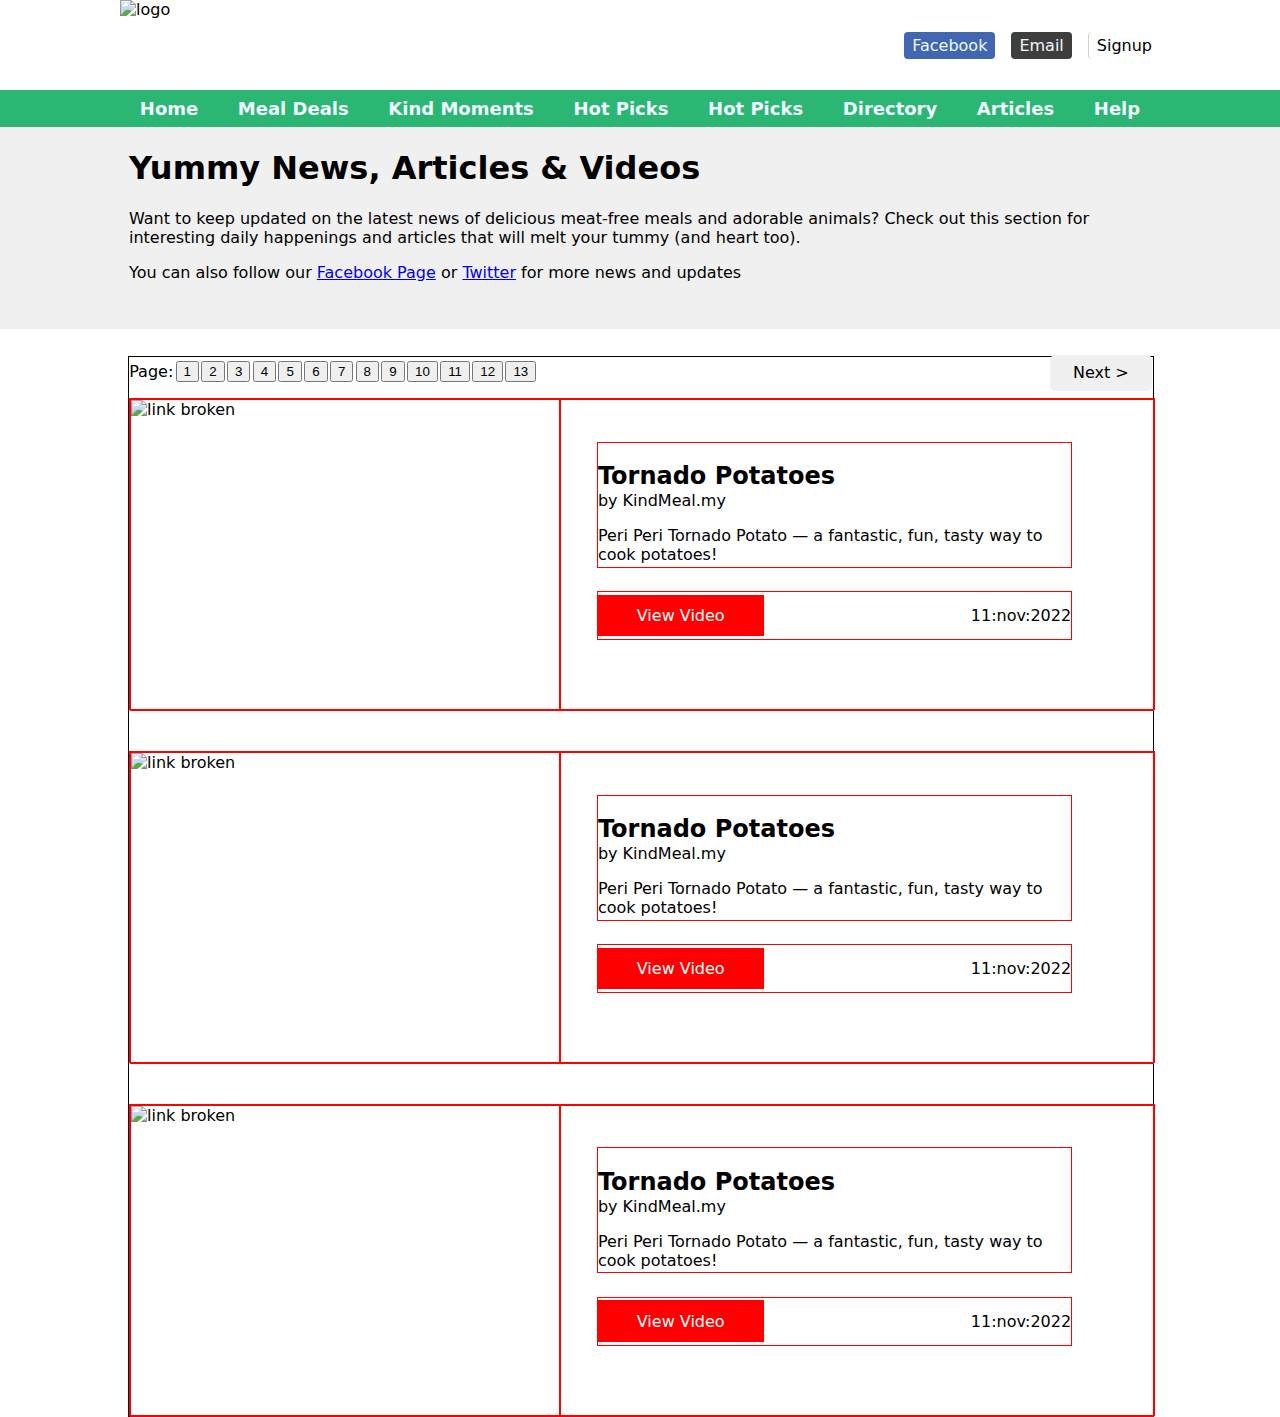
==== articles.html @ a5a1a524 "deals page done" ====
<!DOCTYPE html>
<html lang="en">
<head>
    <meta charset="UTF-8">
    <meta http-equiv="X-UA-Compatible" content="IE=edge">
    <meta name="viewport" content="width=device-width, initial-scale=1.0">
    <title>Articles</title>
    <link rel="stylesheet" href="./styles/articles.css">
    <link rel="stylesheet" href="./styles/navbar.css">
</head>
<body>
    <header></header>

    <div id="art_top">
        <div>
            <h1>Yummy News, Articles & Videos</h1>
            <p>Want to keep updated on the latest news of delicious meat-free meals and adorable animals? Check out this section for 
                interesting daily happenings and articles that will melt your tummy (and heart too).</p>
                <p>You can also follow our <a href="https://www.facebook.com/KindMeal.my">Facebook Page</a> or 
                    <a href="https://twitter.com/KindMeal">Twitter</a> for more news and updates</p>
        </div>
    </div>

    <div class="art_pagination">
        <div class="art_upper_btn">Page: </div>
        <div>Next ></div>
    </div>

    <div id="art_container">
        <div class="wrap">
            <div>
                <img class="art_img" src="https://www.kindmeal.my/photos/article/20/20233-l.jpg" alt="link broken">
            </div>

            <div>
                <div>
                    <h2> Tornado Potatoes </h2>
                    <p class="paira">by KindMeal.my</p>
                    <p>Peri Peri Tornado Potato — a fantastic, fun, tasty way to cook potatoes!</p>
                </div>

                <div>
                    <div class="viewVideo">View Video</div>
                    <p>11:nov:2022</p>
                </div>
            </div>
        </div>



        <div class="wrap">
            <div>
                <img class="art_img" src="https://www.kindmeal.my/photos/article/20/20233-l.jpg" alt="link broken">
            </div>

            <div>
                <div>
                    <h2> Tornado Potatoes </h2>
                    <p class="paira">by KindMeal.my</p>
                    <p>Peri Peri Tornado Potato — a fantastic, fun, tasty way to cook potatoes!</p>
                </div>

                <div>
                    <div class="viewVideo">View Video</div>
                    <p>11:nov:2022</p>
                </div>
            </div>
        </div>


        <div class="wrap">
            <div>
                <img class="art_img" src="https://www.kindmeal.my/photos/article/20/20233-l.jpg" alt="link broken">
            </div>

            <div>
                <div>
                    <h2> Tornado Potatoes </h2>
                    <p class="paira">by KindMeal.my</p>
                    <p>Peri Peri Tornado Potato — a fantastic, fun, tasty way to cook potatoes!</p>
                </div>

                <div>
                    <div class="viewVideo">View Video</div>
                    <p>11:nov:2022</p>
                </div>
            </div>
        </div>







    </div>



   





    
</body>
</html>
<script src="./scripts/articles.js"></script>
<script type="module" src="./scripts/headFoot.js"></script>
---- styles/articles.css ----
#art_top{
    width: 100%;
    height: 200px;
    border: 1px solid #f0f0f0;
    background-color: #f0f0f0;
    
    
}


#art_top>div{
    width: 80%;
    height: 200px;
    border: 0px solid black;
    margin-left: 10%;
}

.art_pagination{
    display: flex;
    justify-content: space-between;
    width: 80%;
    height: 40px;
    border: 0px solid red;
    margin-top: 2%;
    margin-left: 10%;
}
.art_upper_btn{
    width: 40%;
    height: 60%;
    border: 0px solid red;
    display: flex;
    justify-content: space-around;
    align-items: center;
    margin-top: 0.5%;
}
.art_pagination>div:nth-child(2){
    width: 10%;
    height: 90%;
    border: 0px solid red;
    border-radius: 5px;
    background-color: #f0f0f0;
    
    display: flex;
    justify-content: center;
    align-items: center;  
}









#art_container{
    width: 80%;
    /* height: 600px; */
    border: 1px solid black;
    margin-left: 10%;
    margin-top: -3%;
}

.wrap{
    display: flex;
    width: 100%;
    height: 310px;
    border: 1px solid red;
    margin-top: 4%;
}
.wrap>div:nth-child(1){
    width: 42%;
    height: 100%;
    border: 1px solid red;
}
.wrap>div:nth-child(2){
    width: 58%;
    height: 100%;
    border: 1px solid red;
}
/* ---------chld 2 ka child----------- */

.wrap>div:nth-child(2)>div:nth-child(1){
    margin-left: 6%;
    margin-top: 7%;
    width: 80%;
    height: 40%;
    border: 1px solid red;
}
.wrap>div:nth-child(2)>div:nth-child(2){
    margin-left: 6%;
    margin-top: 4%;
    width: 80%;
    height: 15%;
    border: 1px solid red;
    display: flex;
    
    justify-content: center;
    align-items: center;
    justify-content: space-between;
}
.paira{
    margin-top: -4%;
}
.viewVideo{
    width: 35%;
    height: 90%;
    background-color: red;
    color: white;
    display: flex;
    
    justify-content: center;
    align-items: center;

}

.art_img{
    width: 100%;
    height: 100%;
}
---- styles/navbar.css ----
body{
    margin: 0;
    font-family: system-ui, -apple-system, BlinkMacSystemFont, 'Segoe UI', Roboto, Oxygen, Ubuntu, Cantarell, 'Open Sans', 'Helvetica Neue', sans-serif;
}

#tophead{
    height: 90px;
    padding: 0 7.5rem;
    display: flex;
    justify-content: space-between;
    align-items: center;
}

#logo{
    height: 90px;
    width: 250px;

}

#logo>img{
    width: 100%;
    height: 100%;
    object-fit: cover;
}
#login{
    display: flex;
    gap: 1rem;
}

#login>a:first-child{
    background: #4267B2;
    color: aliceblue;
    padding: 4px 8px;
    text-decoration: none;
    border-radius: 4px;
}
#login>a:nth-child(2){
    background: #3e3e3f;
    color: aliceblue;
    padding: 4px 8px;
    text-decoration: none;
    border-radius: 4px;
}
#login>a:nth-child(3){
    /* background: #3e3e3f/; */
    color: black;
    padding: 4px 8px;
    text-decoration: none;
    border-radius: 4px;
    border-left: 1px solid rgb(209, 208, 208);
}

nav{
    

}
nav{
    padding: 0 7.5rem;
    background: #2bb673;
    display: flex;
    list-style: none;
    /* margin: auto; */
    /* height: 40px; */
    align-items: center;
    justify-content: space-around;
}

nav>a{
    text-decoration: none;
    color: aliceblue;
    font-size: 18px;
    padding: 8px 14px;
    font-weight: 600;
}


footer{
    background: #2bb673;
}
.promo{
    margin-top: 1rem;
}
#foot_menu{
    padding: 8px 8rem;
    background: #2bb673;
    
    display: flex;
    justify-content: space-around;

}
#foot_menu ul{
    list-style: none;
    padding: 0;
    margin: 0;
}
#foot_menu ul>li>a{
    text-decoration: none;
    color: #fff;
    font-size: 14px;
}

.foot_heading{
    color: #fff;
    float: left;
}

.foot_heading{
    font-size: 95%;
}

#copyright{
    text-align: center;
    font-size: 10px;
    color: #fff;
    padding: 10px;
}

#login_form{
    width: 520px;
    background: #fff;
    height: 620px;
    position: absolute;
    z-index: 99;
    top: 50%;
    box-shadow: rgba(0, 0, 0, 0.19) 0px 10px 20px, rgba(0, 0, 0, 0.23) 0px 6px 6px;
    left: -50%;
    transform: translate(-50%, -50%);
    padding: 1rem;
    border-radius: 10px;
    transition: .3s;
}
#login_form>div>*{
    /* border: 1px solid; */
}
#login_form>div{
    height: 100%;
    display: flex;
    flex-direction: column;
    justify-content: space-between;
}
#login_form>div a{
    text-decoration: none;
    color: rgb(104, 100, 100);
}

#cross{
    float: right;
    cursor: pointer;
}
.first{
    text-align: center;
}
.first>div+div h2{
    font-weight: 500;
    color: gray;
    margin: 0;

}
.first>div+div p{
    color: gray;
    margin: 0px;
}
.first>div:first-child{
    height: 100px;
    width: 200px;
    margin: 0 auto;

}

.first>div:first-child img{
    width: 100%;
    height: 100%;
    object-fit: cover;
}
.same{
    display: flex;
    gap: 1rem;
    justify-content: space-between;
    align-items: center;
    height: 170px;
    padding: 0 1rem;
    border: 1px solid rgb(211, 208, 208);
    margin:0 1rem;
    border-radius: 10px;
}

.same>a{
    text-decoration: none;
}

.same>div:first-child{
    width: 350px;
    /* height: 100px; */
}
.same>div:first-child img{
    width: 100%;
    /* height: 100%; */
    object-fit: cover;
}

.four{
    display: flex;
    justify-content: space-between;
    align-items: center;
}
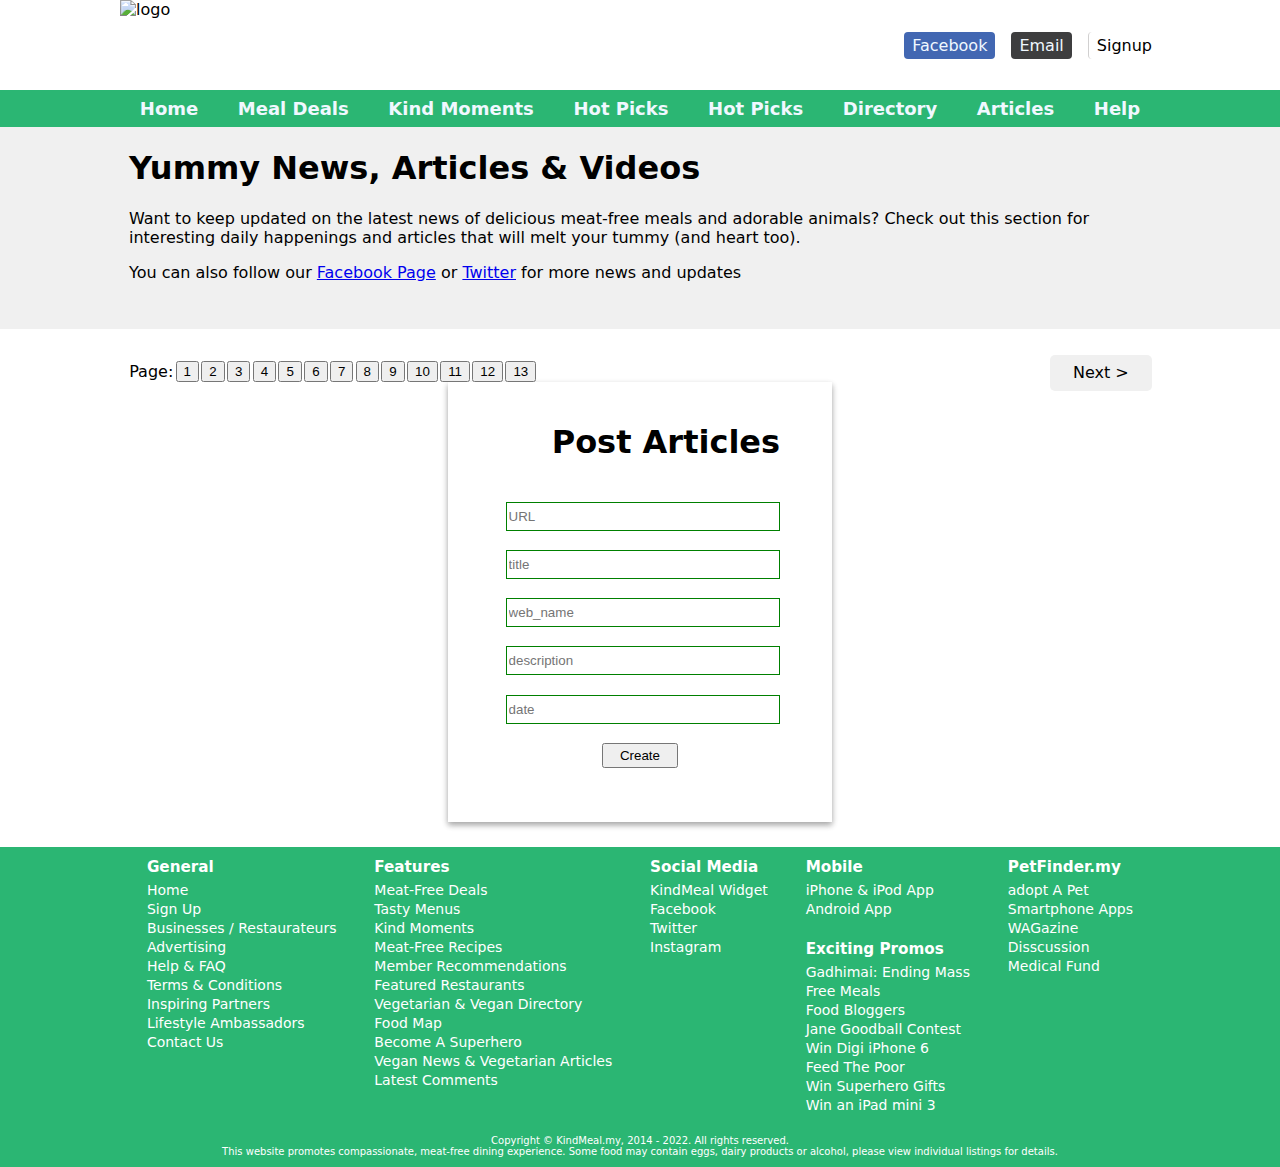
==== commit 7a656a0f: "Merge branch 'main' of https://github.com/iamgauhar/tedious-view-7935" ====
--- a/articles.html
+++ b/articles.html
@@ -28,7 +28,7 @@
     </div>
 
     <div id="art_container">
-        <div class="wrap">
+        <!-- <div class="wrap">
             <div>
                 <img class="art_img" src="https://www.kindmeal.my/photos/article/20/20233-l.jpg" alt="link broken">
             </div>
@@ -45,62 +45,23 @@
                     <p>11:nov:2022</p>
                 </div>
             </div>
-        </div>
-
-
-
-        <div class="wrap">
-            <div>
-                <img class="art_img" src="https://www.kindmeal.my/photos/article/20/20233-l.jpg" alt="link broken">
-            </div>
-
-            <div>
-                <div>
-                    <h2> Tornado Potatoes </h2>
-                    <p class="paira">by KindMeal.my</p>
-                    <p>Peri Peri Tornado Potato — a fantastic, fun, tasty way to cook potatoes!</p>
-                </div>
-
-                <div>
-                    <div class="viewVideo">View Video</div>
-                    <p>11:nov:2022</p>
-                </div>
-            </div>
-        </div>
-
-
-        <div class="wrap">
-            <div>
-                <img class="art_img" src="https://www.kindmeal.my/photos/article/20/20233-l.jpg" alt="link broken">
-            </div>
-
-            <div>
-                <div>
-                    <h2> Tornado Potatoes </h2>
-                    <p class="paira">by KindMeal.my</p>
-                    <p>Peri Peri Tornado Potato — a fantastic, fun, tasty way to cook potatoes!</p>
-                </div>
-
-                <div>
-                    <div class="viewVideo">View Video</div>
-                    <p>11:nov:2022</p>
-                </div>
-            </div>
-        </div>
-
-
-
-
-
-
+        </div> -->
 
     </div>
 
-
+<div id="create_articles_data">
+    <h1 id="post">Post Articles</h1>
+    <div><input type="text" id="url" placeholder="URL"></div>
+    <div><input type="text" id="title" placeholder="title"></div>
+    <div><input type="text" id="web_name" placeholder="web_name"></div>
+    <div><input type="text" id="description" placeholder="description"></div>
+    <div><input type="text" id="date" placeholder="date"></div>
+    <button id="create">Create</button>
+</div>
 
    
 
-
+<footer></footer>
 
 
 
--- a/styles/articles.css
+++ b/styles/articles.css
@@ -57,7 +57,7 @@
 #art_container{
     width: 80%;
     /* height: 600px; */
-    border: 1px solid black;
+    border: 0px solid black;
     margin-left: 10%;
     margin-top: -3%;
 }
@@ -66,36 +66,41 @@
     display: flex;
     width: 100%;
     height: 310px;
-    border: 1px solid red;
+    border: 0px solid red;
+    border-radius: 10px;
     margin-top: 4%;
+    box-shadow: rgba(0, 0, 0, 0.24) 0px 3px 8px;
 }
 .wrap>div:nth-child(1){
     width: 42%;
     height: 100%;
-    border: 1px solid red;
+    border: 0px solid red;
+    border-radius: 10px;
 }
 .wrap>div:nth-child(2){
     width: 58%;
     height: 100%;
-    border: 1px solid red;
+    border: 0px solid red;
+    border-radius: 10px;
 }
 /* ---------chld 2 ka child----------- */
 
 .wrap>div:nth-child(2)>div:nth-child(1){
     margin-left: 6%;
-    margin-top: 7%;
+    margin-top: 3%;
     width: 80%;
     height: 40%;
-    border: 1px solid red;
+    border: 0px solid red;
+    border-radius: 10px;
 }
 .wrap>div:nth-child(2)>div:nth-child(2){
     margin-left: 6%;
-    margin-top: 4%;
+    margin-top: 12%;
     width: 80%;
     height: 15%;
-    border: 1px solid red;
+    border: 0px solid red;
     display: flex;
-    
+    border-radius: 10px;
     justify-content: center;
     align-items: center;
     justify-content: space-between;
@@ -109,7 +114,7 @@
     background-color: red;
     color: white;
     display: flex;
-    
+    border-radius: 10px;
     justify-content: center;
     align-items: center;
 
@@ -118,4 +123,36 @@
 .art_img{
     width: 100%;
     height: 100%;
+    border-top-left-radius: 10px;
+    border-bottom-left-radius: 10px;
+    
 }
+
+#create_articles_data{
+    padding-top: 20px;
+    padding-bottom: 20px;
+    width: 30%;
+    height: 400px;
+    border: 0px solid green;
+    margin-left: 35%;
+    margin-top: 2%;
+    box-shadow: rgba(0, 0, 0, 0.16) 0px 3px 6px, rgba(0, 0, 0, 0.23) 0px 3px 6px;
+    margin-bottom: 2%;
+}
+
+#create_articles_data>div>input{
+    width: 70%;
+    height: 25px;
+    border: 1px solid green;
+    margin-left: 15%;
+    margin-top: 5%;
+}
+#post{
+    margin-left: 27%;
+}
+#create{
+    width: 20%;
+    height: 25px;
+    margin-left: 40%;
+    margin-top: 5%;
+}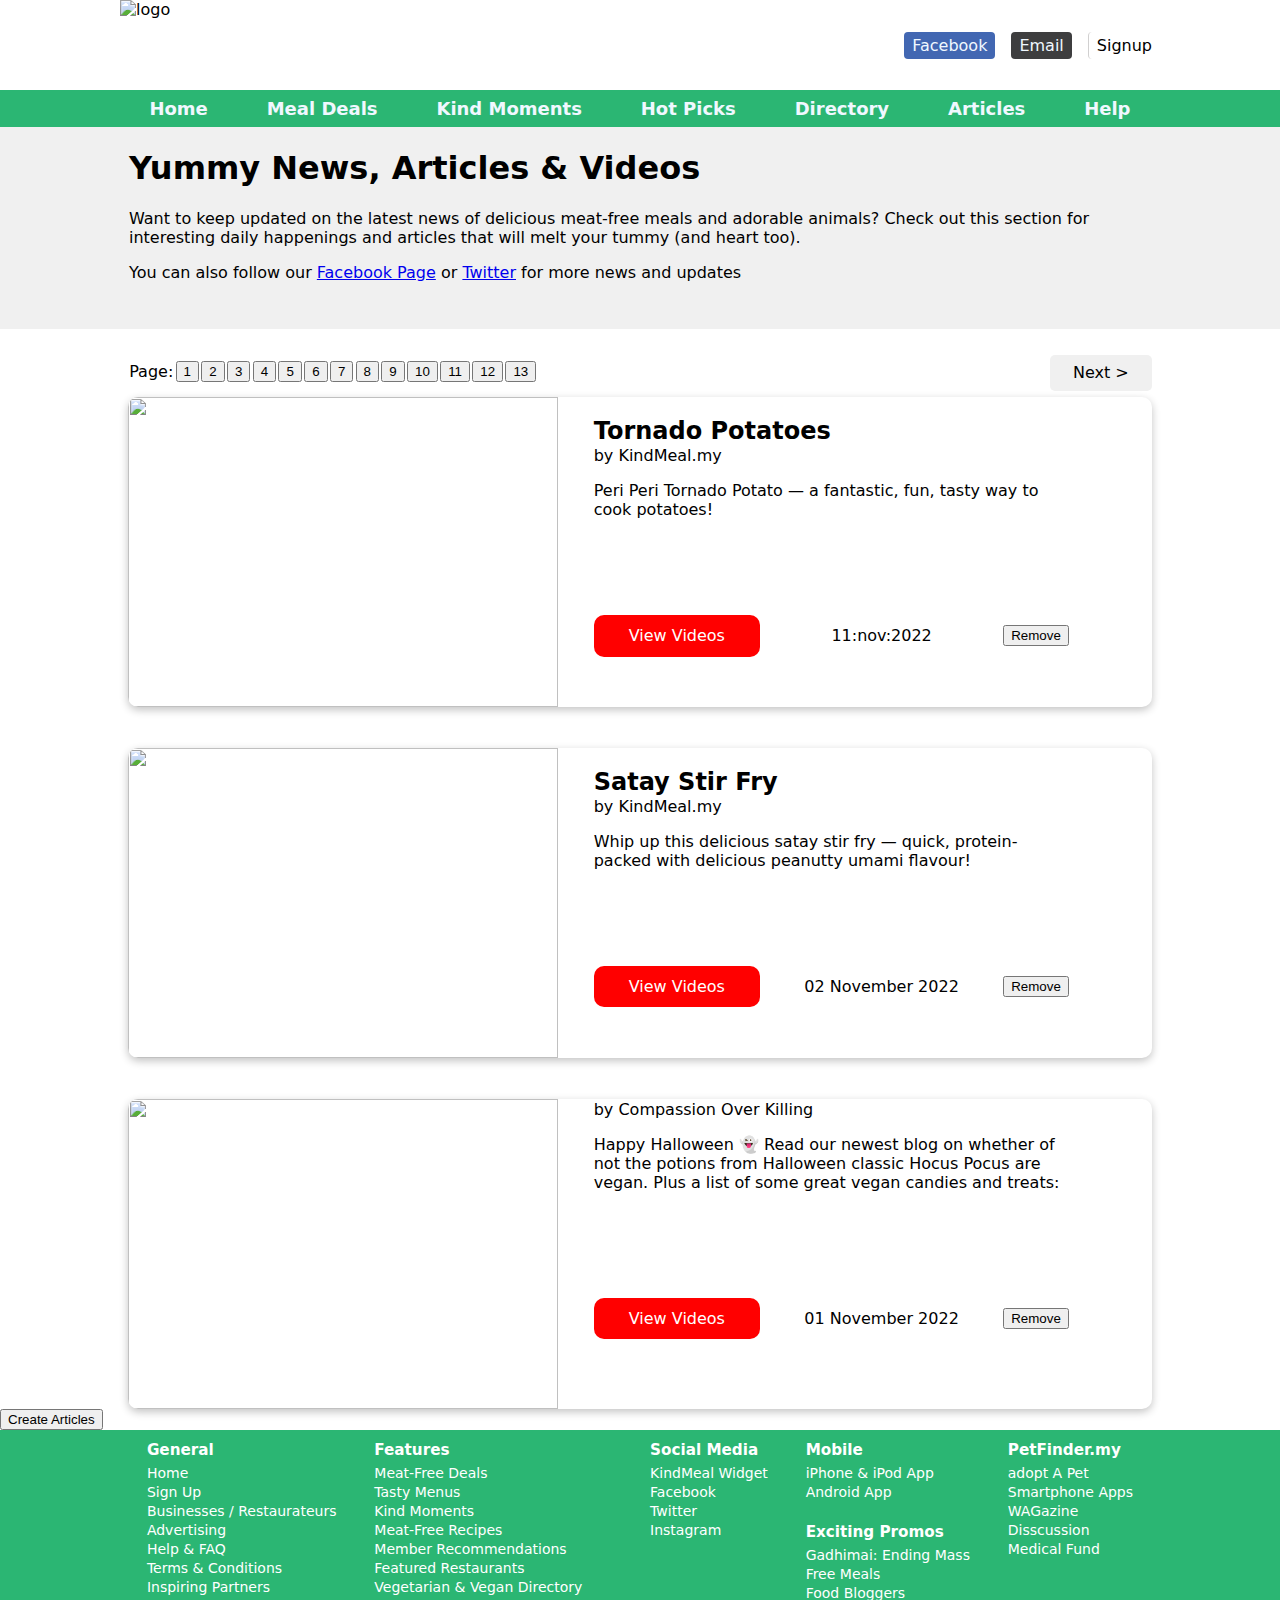
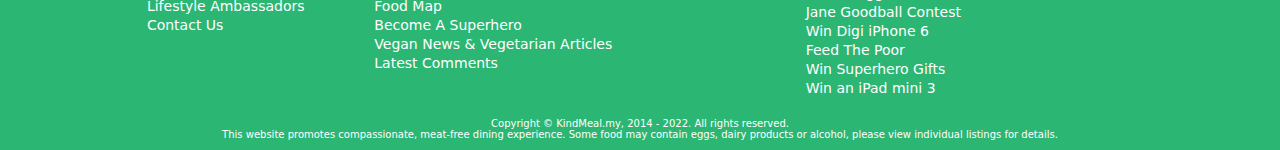
==== commit 88995f01: "article page completed" ====
--- a/articles.html
+++ b/articles.html
@@ -49,7 +49,7 @@
 
     </div>
 
-<div id="create_articles_data">
+<!-- <div id="create_articles_data">
     <h1 id="post">Post Articles</h1>
     <div><input type="text" id="url" placeholder="URL"></div>
     <div><input type="text" id="title" placeholder="title"></div>
@@ -57,8 +57,8 @@
     <div><input type="text" id="description" placeholder="description"></div>
     <div><input type="text" id="date" placeholder="date"></div>
     <button id="create">Create</button>
-</div>
-
+</div> -->
+    <a href="createArticles.html"><button id="go_to_createArticles">Create Articles</button></a>
    
 
 <footer></footer>
--- a/styles/navbar.css
+++ b/styles/navbar.css
@@ -202,4 +202,76 @@
     display: flex;
     justify-content: space-between;
     align-items: center;
+}
+#member_login{
+    /* width: 450px; */
+    position: absolute;
+    top: -50%;
+    left: 50%;
+    transform: translate(-50%, -50%);
+    z-index: 99;
+    transition: .3s;
+
+}
+#login_cross{
+    float: right;
+    margin: 5px;
+    cursor: pointer;
+}
+#member_login>div{
+    background: #fff;
+    padding: 1.5rem;
+width: 400px;
+border-radius: 10px;
+    text-align: center;
+    box-shadow: rgba(0, 0, 0, 0.35) 0px 5px 15px;
+}
+#member_login>div>form{
+    display: flex;
+    flex-direction: column;
+    padding:0 1rem;
+}
+
+#member_login>div>form input{
+    padding: .6rem;
+    margin: 1rem;
+}
+
+#member_login>div>form button{
+    padding: .6rem;
+    width: 120px;
+    background: #04be5a;
+    color: #fff;
+    font-weight: 500;
+    font-size: 1.4rem;
+    border: 0;
+    border-radius: 10px;
+    cursor: pointer;
+    margin:1rem auto;
+}
+
+#member_login>div>form button:hover{
+    background: #04a851;
+}
+
+#member_login>div>div:first-child{
+    width: 70%;
+    margin: auto;
+
+}
+#member_login a{
+    text-decoration: none;
+    color: gray;
+    font-weight: 500;
+    font-size: .8rem;
+}
+#member_login>div>div:last-child{
+    display: flex;
+    justify-content: space-between;
+    align-items: center;text-decoration: none;
+}
+#member_login>div>div:first-child>img{
+    width: 100%;
+    height: 100%;
+    object-fit: cove;
 }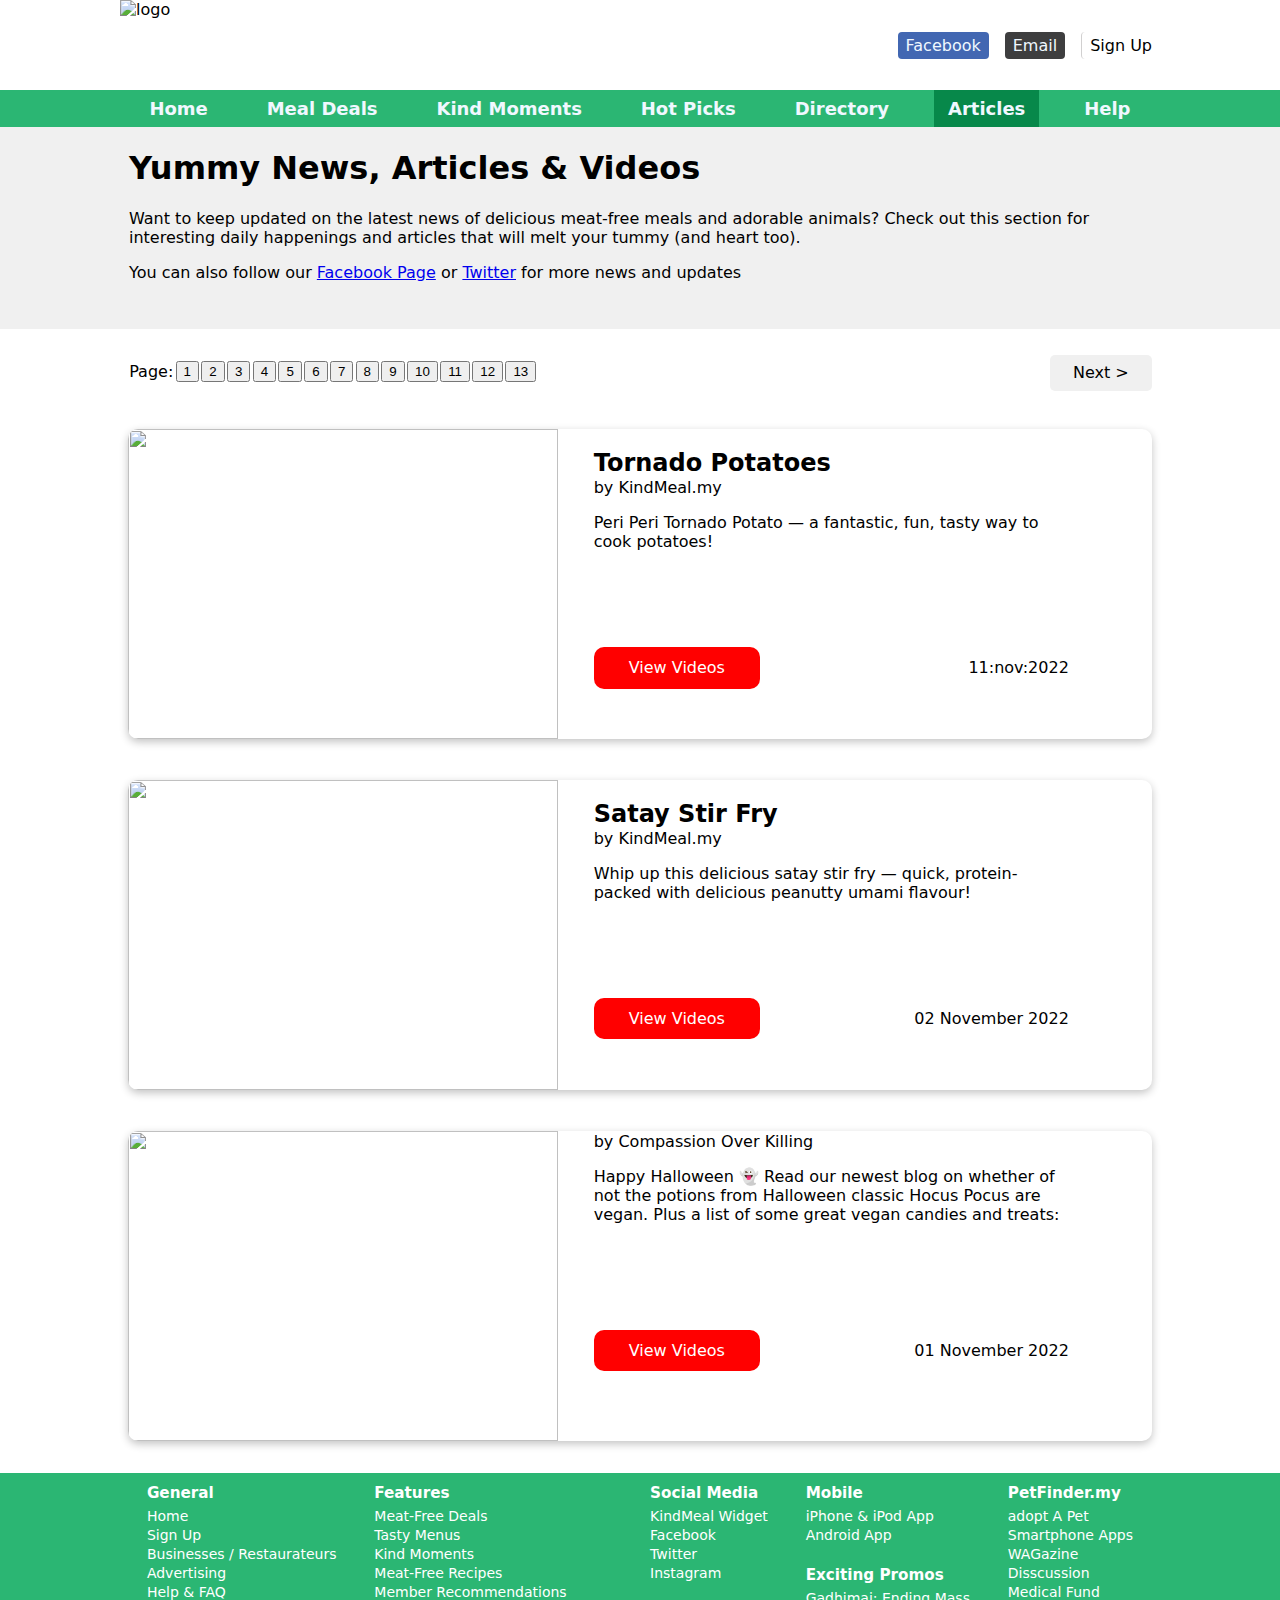
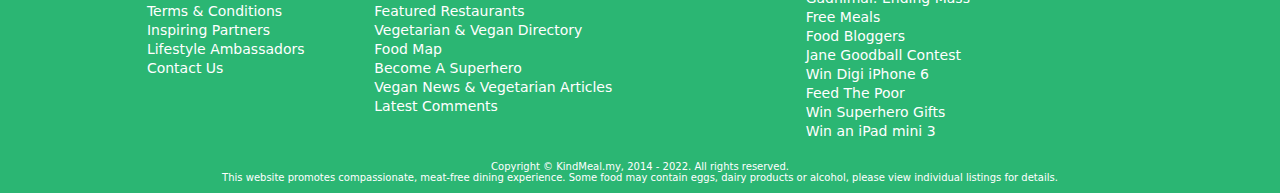
==== commit 31d4902f: "All task done jitna humse ho sakta tha" ====
--- a/articles.html
+++ b/articles.html
@@ -8,6 +8,8 @@
     <title>Articles</title>
     <link rel="stylesheet" href="./styles/articles.css">
     <link rel="stylesheet" href="./styles/navbar.css">
+    <link rel="shortcut icon" href="./fresh11.png" type="image/x-icon">
+
 </head>
 <body>
     <header></header>
@@ -58,7 +60,7 @@
     <div><input type="text" id="date" placeholder="date"></div>
     <button id="create">Create</button>
 </div> -->
-    <a href="createArticles.html"><button id="go_to_createArticles">Create Articles</button></a>
+    <!-- <a href="createArticles.html"><button id="go_to_createArticles">Create Articles</button></a> -->
    
 
 <footer></footer>
--- a/styles/articles.css
+++ b/styles/articles.css
@@ -6,6 +6,10 @@
     background-color: #f0f0f0;
     
     
+}
+nav>a:nth-child(6){
+    background: #07884a;
+
 }
 
 
@@ -55,6 +59,7 @@
 
 
 #art_container{
+    padding: 2rem 0;
     width: 80%;
     /* height: 600px; */
     border: 0px solid black;
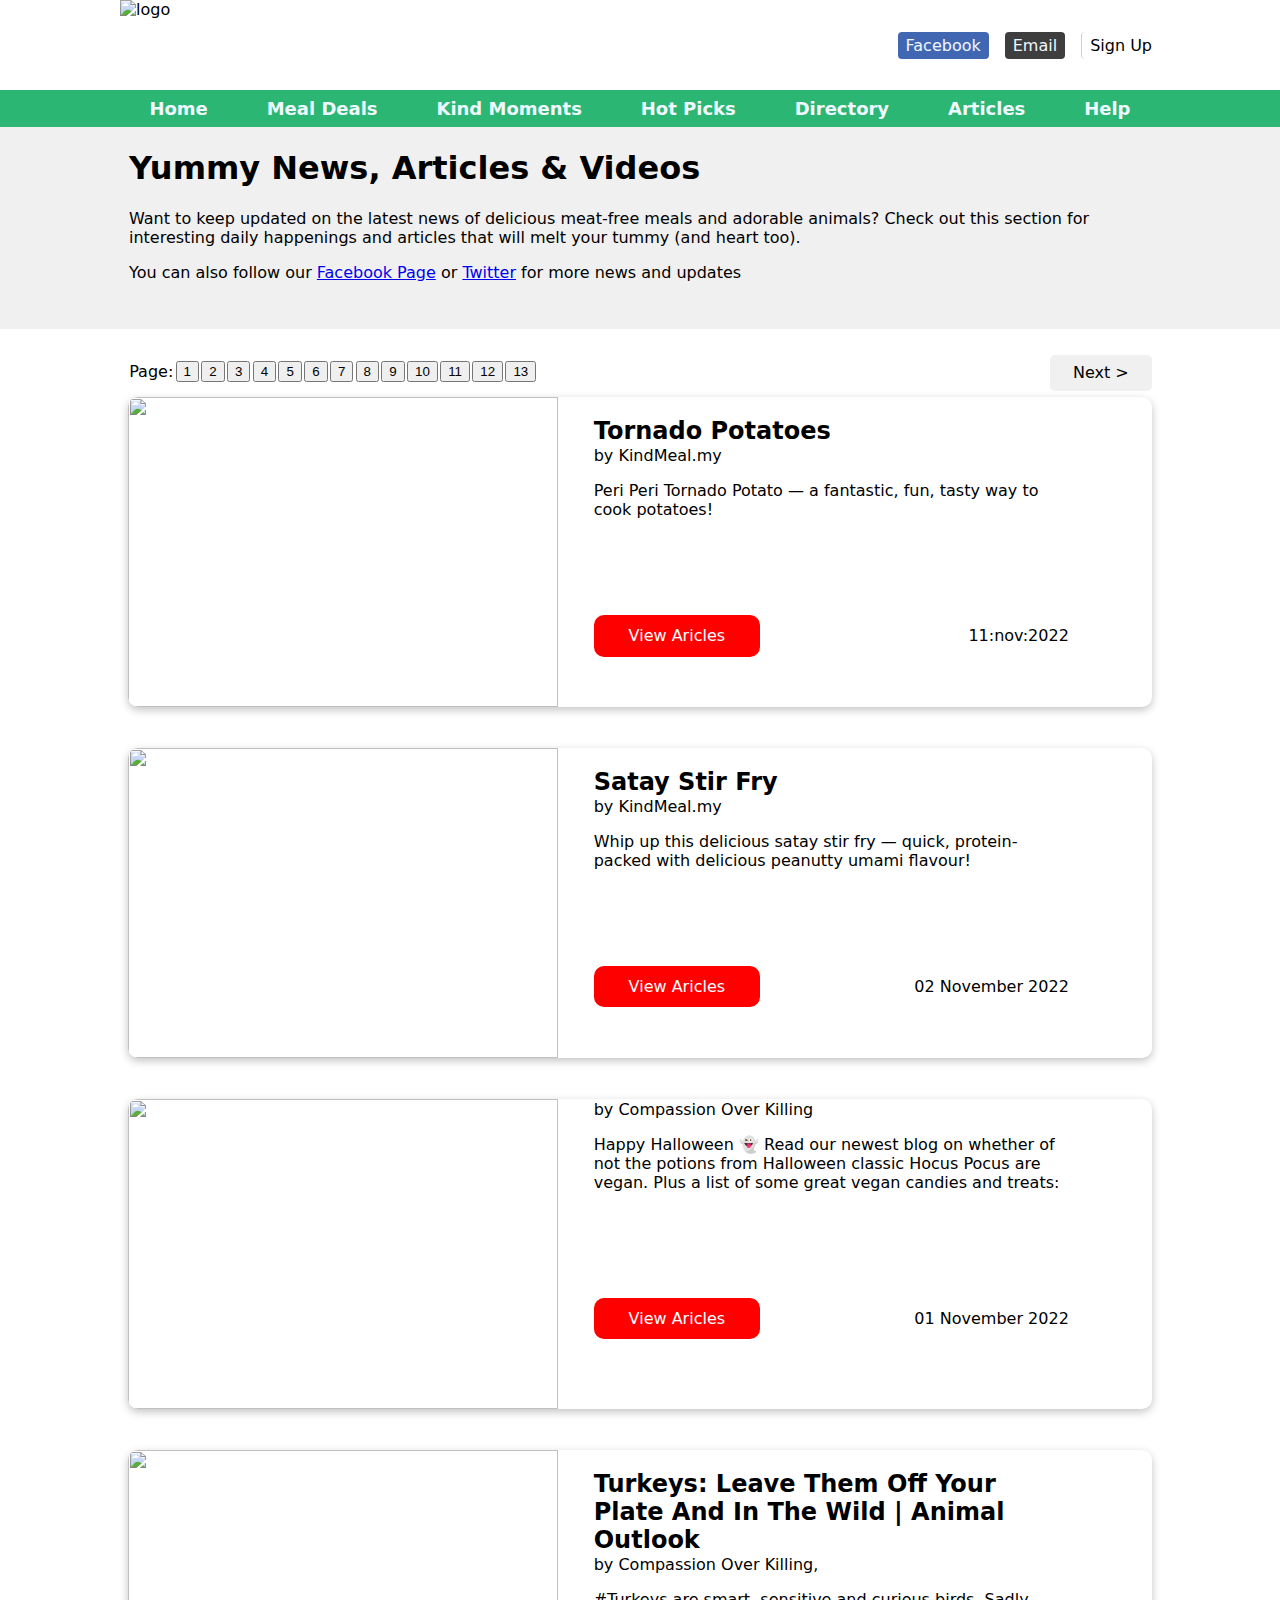
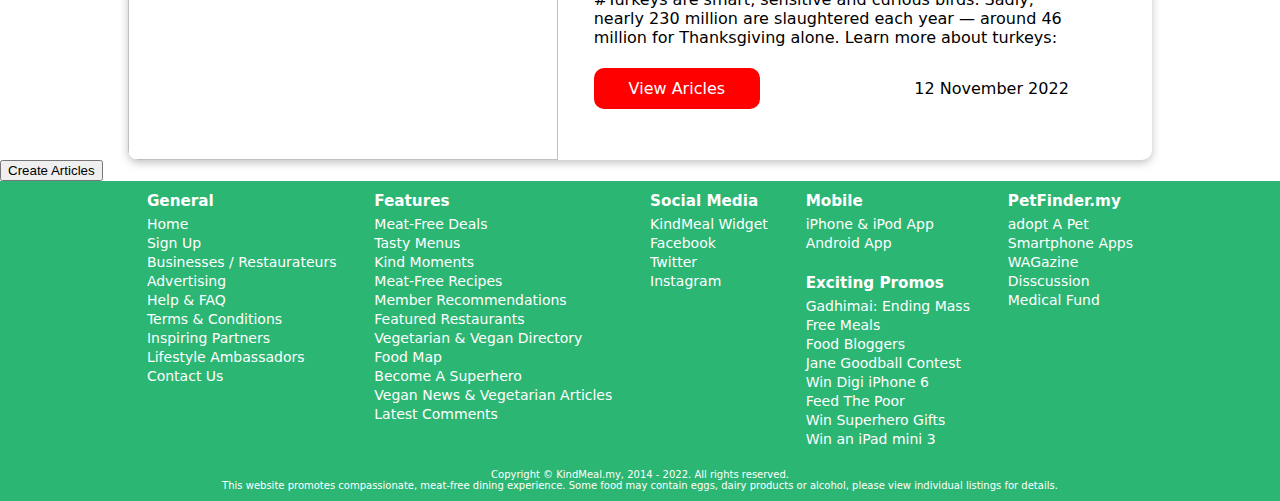
==== commit a8e979d9: "removing remove btn" ====
--- a/articles.html
+++ b/articles.html
@@ -8,8 +8,6 @@
     <title>Articles</title>
     <link rel="stylesheet" href="./styles/articles.css">
     <link rel="stylesheet" href="./styles/navbar.css">
-    <link rel="shortcut icon" href="./fresh11.png" type="image/x-icon">
-
 </head>
 <body>
     <header></header>
@@ -30,37 +28,10 @@
     </div>
 
     <div id="art_container">
-        <!-- <div class="wrap">
-            <div>
-                <img class="art_img" src="https://www.kindmeal.my/photos/article/20/20233-l.jpg" alt="link broken">
-            </div>
-
-            <div>
-                <div>
-                    <h2> Tornado Potatoes </h2>
-                    <p class="paira">by KindMeal.my</p>
-                    <p>Peri Peri Tornado Potato — a fantastic, fun, tasty way to cook potatoes!</p>
-                </div>
-
-                <div>
-                    <div class="viewVideo">View Video</div>
-                    <p>11:nov:2022</p>
-                </div>
-            </div>
-        </div> -->
-
     </div>
 
-<!-- <div id="create_articles_data">
-    <h1 id="post">Post Articles</h1>
-    <div><input type="text" id="url" placeholder="URL"></div>
-    <div><input type="text" id="title" placeholder="title"></div>
-    <div><input type="text" id="web_name" placeholder="web_name"></div>
-    <div><input type="text" id="description" placeholder="description"></div>
-    <div><input type="text" id="date" placeholder="date"></div>
-    <button id="create">Create</button>
-</div> -->
-    <!-- <a href="createArticles.html"><button id="go_to_createArticles">Create Articles</button></a> -->
+
+    <a href="createArticles.html"><button id="go_to_createArticles">Create Articles</button></a>
    
 
 <footer></footer>
--- a/styles/articles.css
+++ b/styles/articles.css
@@ -6,10 +6,6 @@
     background-color: #f0f0f0;
     
     
-}
-nav>a:nth-child(6){
-    background: #07884a;
-
 }
 
 
@@ -59,7 +55,6 @@
 
 
 #art_container{
-    padding: 2rem 0;
     width: 80%;
     /* height: 600px; */
     border: 0px solid black;
@@ -124,6 +119,10 @@
     align-items: center;
 
 }
+.viewVideo:hover{
+    cursor: pointer;
+    background-color: green;
+}
 
 .art_img{
     width: 100%;
